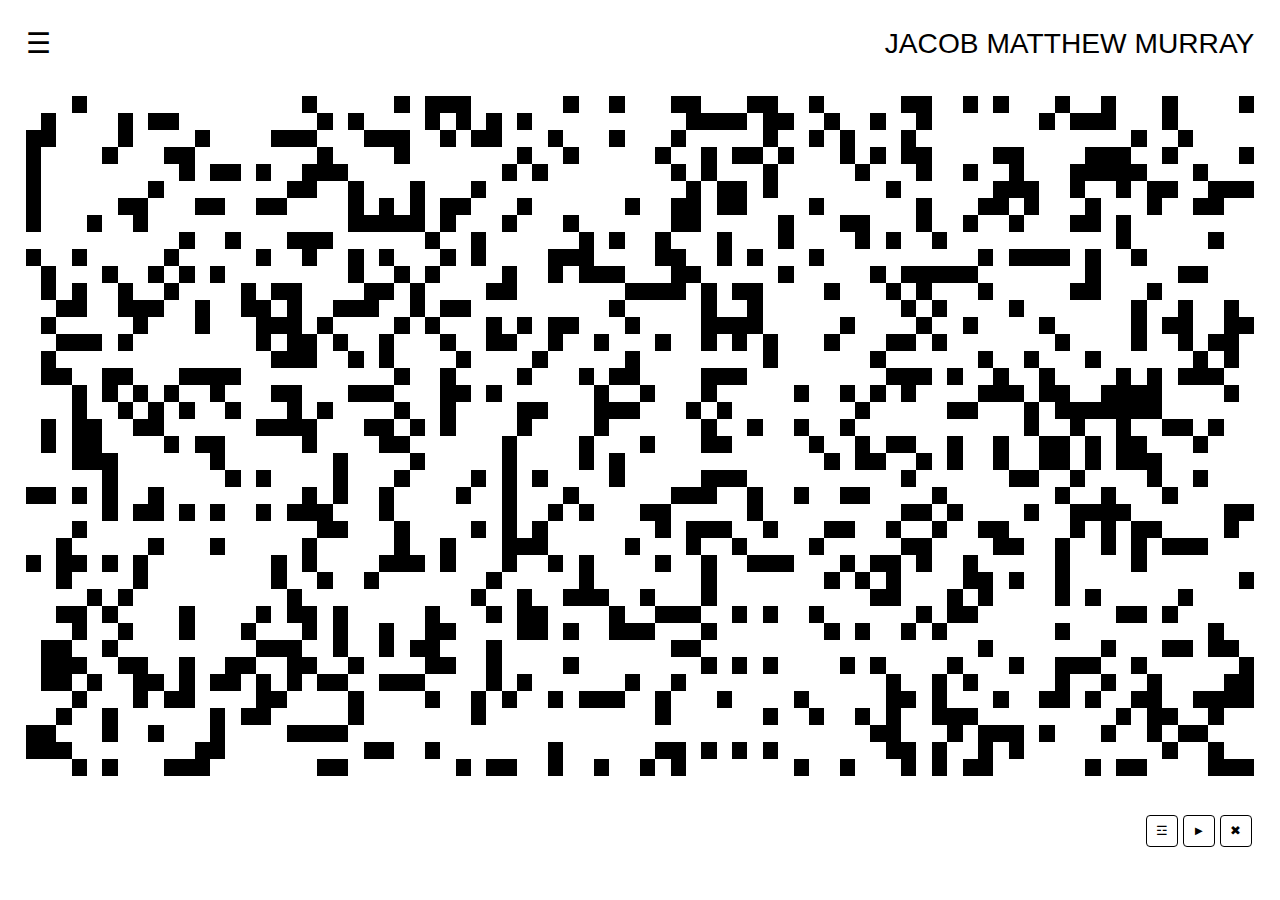
==== index.html @ 133ee891 "fixed basic mobile issues" ====
<!DOCTYPE html>
<html>
<head>
    <title>JMM</title>
    <meta name="viewport" content="width=device-width, initial-scale=1">
    <link rel="stylesheet" type="text/css" href="style.css">
</head>

<body>

<div class="content">
    <div class="header">
        <a id="navopen" href="javascript:void(0)" onclick="openNav('navslide')">&#9776;</a>
        <div id="name">Jacob Matthew Murray</div>
    </div>
    <div id="ca"></div>
    <div id="controls">
        <button onclick="randomPopulation()">&#9778;</button>
        <button id="playButton" onclick="updateLife()">&#x25ba;</button>
        <button onclick="clearAll()">&#10006;</button>
    </div>
</div>

<div id="navslide">
    <div id="navslidecontent">
        <a href="javascript:void(0)" id="navclose" onclick="closeNav('navslide', 'contentslide')">&times;</a>
        <a href="#" onclick="load_content(this.id)" id="about">about</a>
        <a href="#">blog</a>
        <a href='#'>resources</a>
    </div>
</div>

<div id="contentslide">
    <div class="content">
        <div class="header"><a href="javascript:void(0)" id="csclose" onclick="close_content()">&#8676;</a></div>
        <div id="csc"></div>
    </div>
</div>

<script>
var rows = Math.max(Math.floor((window.innerHeight - 300)/15),30);
var cols = Math.max(Math.floor((document.getElementById("ca").clientWidth - 16) / 15),30);

var alive = false; 
var palive = 0.3;
var genspeed = 200;
var mainSlideOutOpen = false; 

var neighborhood = {
    standard : [[-1,-1],[-1,0],[-1,+1],
                [+1,-1],[+1,0],[+1,+1],
                [0,-1],[0,+1]] 
};


var field = makeMultiDimArray(rows, cols, 0);
var value = makeMultiDimArray(rows, cols, 0);
var border = makeMultiDimArray(rows, cols, [0,0]);

function mod(n, m) {
        return ((n % m) + m) % m;
}


function makeMultiDimArray(inRows, inCols, inIntlVal) {
    a = new Array(inRows);
    for (var r=0; r < inRows; r++){
        a[r] = new Array(inCols);
        for (var c=0; c < inCols; c++){
            a[r][c] = inIntlVal; 
        }
    }
    return(a);
}

function assessValue() {
    var nhd = neighborhood.standard; 
    for (var r=0; r<rows; r++){
        for (var c=0; c<cols; c++){
            value[r][c] = 0; 
            for (var n=0; n<nhd.length; n++){
                var rowidx = mod(r + nhd[n][0], rows);
                var colidx = mod(c + nhd[n][1], cols);
                value[r][c] += field[rowidx][colidx]; 
            } 
        }
    }
}



function randomPopulation() {

    var tbl = document.getElementById("catbl");

    for (var r=0; r<rows; r++){
        for (var c=0; c<cols; c++){
            if (Math.random() < palive){
                field[r][c] = 1;
                tbl.rows[r].cells[c].style = "background-color: black";
            } else {
                field[r][c] = 0;
                tbl.rows[r].cells[c].style = "background-color: white";                    
            }
        }
    }
}



function drawTable(destination, table_id) {

    var dest_div = document.getElementById(destination);
    var tbl = document.createElement("table");
    tbl.setAttribute("id", table_id);


    for (var r = 0; r < rows; r++) {
        var row = document.createElement("tr");

         for (var c = 0; c < cols; c++) {
            var cell = document.createElement("td");              
            cell.addEventListener("click", function(){ changeBackground(this); });

            row.appendChild(cell);
        }          
     tbl.appendChild(row);
    }
 dest_div.appendChild(tbl);
}

    function clearAll (){
        var tbl = document.getElementById("catbl");

        for (var r=0; r < rows; r++){
            for (var c=0; c < cols; c++){
                field[r][c] = 0;
                value[r][c] = 0;
                tbl.rows[r].cells[c].style = "background-color: white";
            }
        }
    }

    function changeBackground (id){
        var row = id.parentNode.rowIndex;
        var col = id.cellIndex;
        if (field[row][col] == 0) {
            field[row][col] = 1;
            id.style = "background-color: black"; 
        } else {
            field[row][col] = 0;
            id.style = "background-color: white";
        }
    }



    function assessField (){
        //1. death if fewer than two neighbors
        //2. two or three neighbors lives
        //3. death if more then three neighbors 
        //4. dead cell with exactly three neighbors spawns 

        var tbl = document.getElementById("catbl");

        for (r=0; r<rows; r++){
            for (c=0; c<cols; c++){
                if (field[r][c] == 1){
                    if (value[r][c] < 2 || value[r][c] > 3){
                        field[r][c] = 0;
                        tbl.rows[r].cells[c].style = "background-color: white";
                    }
                } else {
                    if (value[r][c] == 3){
                        field[r][c] = 1;
                        tbl.rows[r].cells[c].style = "background-color: black";
                    }
                } 
            }
        }
    }

    function updateLife(){
        if (alive == false){
            alive = true;
            document.getElementById("playButton").innerHTML = "&#10073;&#10073;";
        } else {
            alive = false;
            document.getElementById("playButton").innerHTML = "&#9654;";
        }

        var interval = setInterval(live, genspeed);
        function live(){
            if (alive == false){
                clearInterval(interval);
            } else {
                assessValue();
                assessField();
            }
        }
    }

    function openNav(nav) {
        document.getElementById(nav).style.width = "15vw";
    }


    function closeNav(nav, content) {
        if (mainSlideOutOpen == true){
            document.getElementById(content).style.width = "0";
            setTimeout(function (){
                document.getElementById(nav).style.width = "0";
            }, 500);
        } else {
            document.getElementById(nav).style.width = "0";
        }; 
    }


    function close_content() {
        mainSlideOutOpen = false; 
        document.getElementById("contentslide").style.width = "0";
    }

    function load_content(myid) {
        document.getElementById("csc").innerHTML =
        '<object type="text/html" data="'+String(myid)+'.html" ></object>';
        mainSlideOutOpen = true; 
        document.getElementById("contentslide").style.width = "85vw";
    }


    function pageLoader() {
        drawTable("ca", "catbl");
        randomPopulation();
    }

window.onload=pageLoader;
</script>
</body>
</html>
---- style.css ----
html {}

body {
    font-family: arial;
    display: block;
    margin-top: 2vh;
    margin-bottom: 2vh;
    margin-right: 2vw;
    margin-left: 2vw;
}


.content {
    display: flex;
    flex-direction: column;
}


.header {
    display: flex;
    justify-content: space-between;
    align-items: center;
    margin-bottom: 4vh;
    margin-top: 1vh;
}


#navopen, #name {
    font-size: 2.2vw;
    text-transform: uppercase;
}

#navopen {
    text-decoration: none;
    color: black;
    cursor: pointer;
}

#navopen:hover {
    color: #f1f1f1;
    transition: 0.3s;
}



#catbl {
    margin: 0 auto;
    border-collapse: collapse;
}

#catbl td {
    width:15px;
    height:15px;
}


#controls {
    display: flex;
    justify-content: flex-end;
    margin-bottom: 1vh;
    margin-top: 4vh;
}


#controls button {
    background-color: white;
    border: 1px solid black;
    width: 2.5vw;
    height: 2.5vw;
    margin: 0.2vw;
    border-radius: 4px;
    color: black;
    text-decoration: none;
    font-size: 1vw;
}

#controls button:hover {
    transition-duration: 0.3s;
    background-color: #f1f1f1;
}

#navslide {
    height: 100%;
    width: 0vw;
    position: fixed;
    z-index: 1;
    top: 0;
    left: 0;
    background-color: black;
    overflow-x: hidden;
    white-space: nowrap;
    transition: 0.5s;
}

#navslidecontent {
    display: flex;
    flex-direction: column;
    align-items: flex-end;
    font-size: 2.2vw;
}

#navclose {
    margin-top: 1vh;
    font-size: 4vw;
}

#navslidecontent a{
    text-decoration: none;
    color: #818181;
    transition: 0.3s;
    margin-top: 0.8vw;
    margin-right: 1vw;
}

#navslidecontent a:hover {
    color: #f1f1f1;
}


#contentslide {
    height: 100%;
    width: 0;
    position: fixed;
    z-index: 1;
    top: 0;
    left: 15vw;
    background-color: white;
    opacity: 0.98;
    overflow-x: hidden;
    white-space: nowrap;
    transition: 0.5s;
}

#contentslide a{
    text-decoration: none;
    font-size: 25px;
    color: #818181;
    transition: 0.3s;
    
}

#contentslide a:hover {
    color: black;
}



#csclose {
    margin-top: 1vh;
    margin-right: 1vw;
    font-size: 4vw;
}

#contentslide .header {
    display: flex;
    flex-direction: row;
    align-items: center;
    justify-content: flex-end;
}

#csc {
    margin: 0 2vw;
    display: flex;
    flex-direction: column;
}
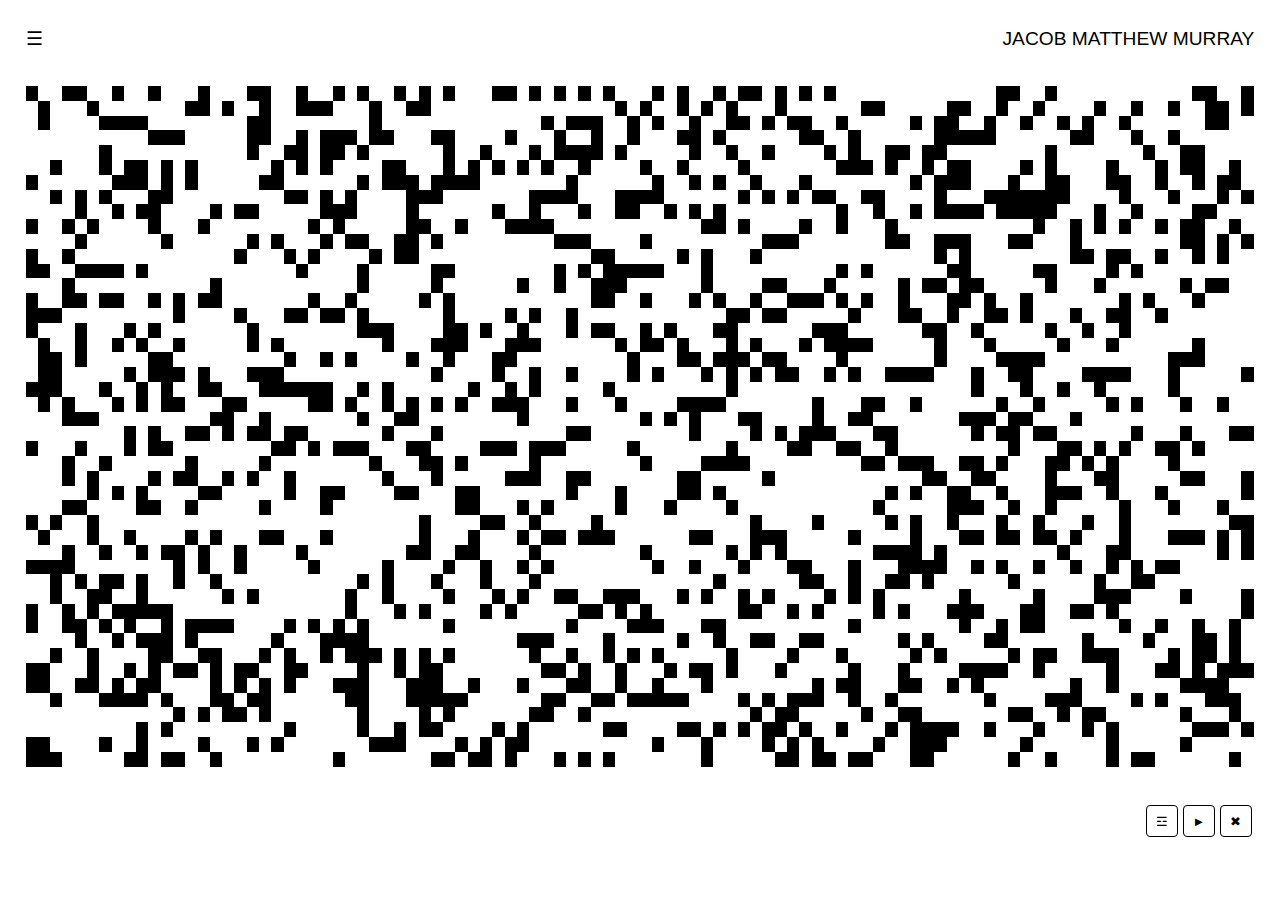
==== commit f6a0292a: "screen size adjustments" ====
--- a/index.html
+++ b/index.html
@@ -38,8 +38,13 @@
 </div>
 
 <script>
-var rows = Math.max(Math.floor((window.innerHeight - 300)/15),30);
-var cols = Math.max(Math.floor((document.getElementById("ca").clientWidth - 16) / 15),30);
+// var rows = Math.max(Math.floor((window.innerHeight - 300)/15),30);
+// var cols = Math.max(Math.floor((document.getElementById("ca").clientWidth - 16) / 15),30);
+
+var ratio = window.innerHeight / window.innerWidth;
+var height_adjust = (ratio <= 1) ? 0.66 : 0.66 - 2*ratio**2/100;
+var cols = 100;
+var rows = Math.floor(ratio * cols * height_adjust);
 
 var alive = false; 
 var palive = 0.3;
--- a/style.css
+++ b/style.css
@@ -26,7 +26,7 @@
 
 
 #navopen, #name {
-    font-size: 2.2vw;
+    font-size: 1.5vw;
     text-transform: uppercase;
 }
 
@@ -49,8 +49,8 @@
 }
 
 #catbl td {
-    width:15px;
-    height:15px;
+    width:1vw;
+    height:1vw;
 }
 
 
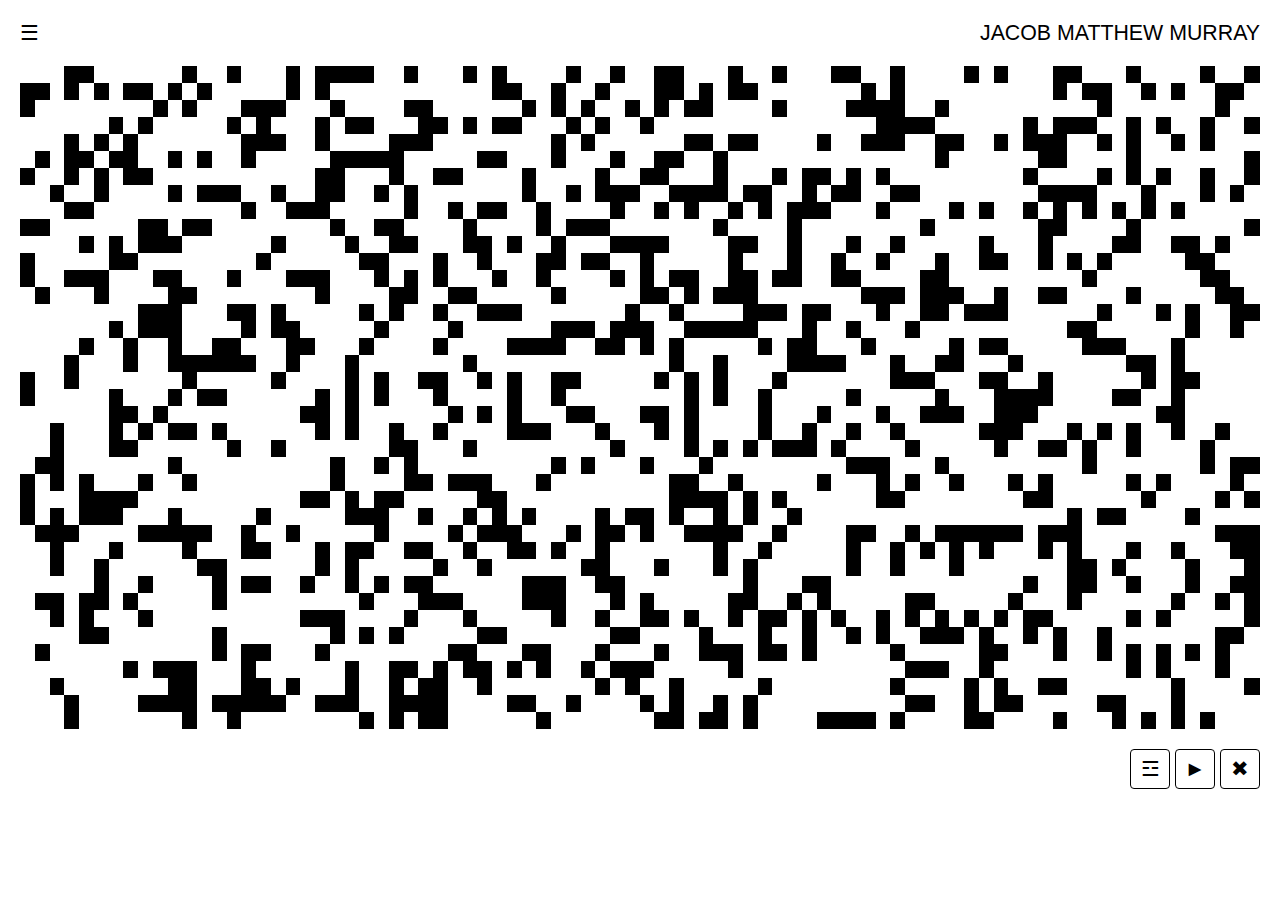
==== commit 2d8cee44: "menu rework for mobil" ====
--- a/index.html
+++ b/index.html
@@ -24,27 +24,32 @@
 <div id="navslide">
     <div id="navslidecontent">
         <a href="javascript:void(0)" id="navclose" onclick="closeNav('navslide', 'contentslide')">&times;</a>
-        <a href="#" onclick="load_content(this.id)" id="about">about</a>
-        <a href="#">blog</a>
-        <a href='#'>resources</a>
+        <div class="rotate">
+        <a href="#" onclick="load_content(this.id)" id="about" style="margin-top: 15px;">about</a>
+        <a href="#" style="margin-top: 35px;">blog</a>
+        <a href='#' style="margin-top: 58px;">resources</a>
+        </div>
     </div>
 </div>
 
 <div id="contentslide">
     <div class="content">
         <div class="header"><a href="javascript:void(0)" id="csclose" onclick="close_content()">&#8676;</a></div>
-        <div id="csc"></div>
+        <div id="csc">
+        </div>
     </div>
 </div>
 
 <script>
-// var rows = Math.max(Math.floor((window.innerHeight - 300)/15),30);
-// var cols = Math.max(Math.floor((document.getElementById("ca").clientWidth - 16) / 15),30);
-
-var ratio = window.innerHeight / window.innerWidth;
-var height_adjust = (ratio <= 1) ? 0.66 : 0.66 - 2*ratio**2/100;
-var cols = 100;
-var rows = Math.floor(ratio * cols * height_adjust);
+
+var c = 15;
+var h = window.innerHeight;
+var w = window.innerWidth;
+var m = 10;
+var a = 0.66;
+
+var cols = Math.floor((w - 2 * m)/c);
+var rows = Math.floor(a * h /c);
 
 var alive = false; 
 var palive = 0.3;
@@ -206,9 +211,8 @@
     }
 
     function openNav(nav) {
-        document.getElementById(nav).style.width = "15vw";
-    }
-
+        document.getElementById(nav).style.width = "70px";
+    }
 
     function closeNav(nav, content) {
         if (mainSlideOutOpen == true){
@@ -221,17 +225,20 @@
         }; 
     }
 
-
     function close_content() {
         mainSlideOutOpen = false; 
         document.getElementById("contentslide").style.width = "0";
     }
 
     function load_content(myid) {
-        document.getElementById("csc").innerHTML =
-        '<object type="text/html" data="'+String(myid)+'.html" ></object>';
-        mainSlideOutOpen = true; 
-        document.getElementById("contentslide").style.width = "85vw";
+        document.getElementById("contentslide").style.width = String(w - 70) + 'px';
+        mainSlideOutOpen = true;
+        var xhr = new XMLHttpRequest();
+        xhr.open('GET', String(myid) + '.html', true);
+        xhr.onreadystatechange = function() {
+            document.getElementById("csc").innerHTML = this.responseText;
+        };
+        xhr.send()
     }
 
 
@@ -240,6 +247,16 @@
         randomPopulation();
     }
 
+
+var delay = (function(){
+  var timer = 0;
+  return function(callback, ms){
+    clearTimeout (timer);
+    timer = setTimeout(callback, ms);
+  };
+})();
+
+window.onresize = function () {delay(location.reload(), 100);};
 window.onload=pageLoader;
 </script>
 </body>
--- a/style.css
+++ b/style.css
@@ -3,10 +3,7 @@
 body {
     font-family: arial;
     display: block;
-    margin-top: 2vh;
-    margin-bottom: 2vh;
-    margin-right: 2vw;
-    margin-left: 2vw;
+    margin: 10px 20px;
 }
 
 
@@ -20,13 +17,13 @@
     display: flex;
     justify-content: space-between;
     align-items: center;
-    margin-bottom: 4vh;
-    margin-top: 1vh;
+    margin-bottom: 20px;
+    margin-top: 10px;
+    font-size: 16pt;
 }
 
 
 #navopen, #name {
-    font-size: 1.5vw;
     text-transform: uppercase;
 }
 
@@ -49,29 +46,30 @@
 }
 
 #catbl td {
-    width:1vw;
-    height:1vw;
+    width: 15px;
+    height:15px;
 }
 
 
 #controls {
     display: flex;
+    align-items: center;
     justify-content: flex-end;
-    margin-bottom: 1vh;
-    margin-top: 4vh;
+    margin-bottom: 10px;
+    margin-top: 20px;
 }
 
 
 #controls button {
     background-color: white;
     border: 1px solid black;
-    width: 2.5vw;
-    height: 2.5vw;
-    margin: 0.2vw;
+    width: 40px;
+    height: 40px;
+    margin-left: 5px;
     border-radius: 4px;
     color: black;
     text-decoration: none;
-    font-size: 1vw;
+    font-size: 16pt;
 }
 
 #controls button:hover {
@@ -81,7 +79,7 @@
 
 #navslide {
     height: 100%;
-    width: 0vw;
+    width: 0;
     position: fixed;
     z-index: 1;
     top: 0;
@@ -95,21 +93,30 @@
 #navslidecontent {
     display: flex;
     flex-direction: column;
-    align-items: flex-end;
-    font-size: 2.2vw;
+    align-items: center;
+    font-size: 16pt;
 }
 
 #navclose {
-    margin-top: 1vh;
-    font-size: 4vw;
+    margin-bottom: 20px;
+    margin-top: 20px;
+    font-size: 22pt;
 }
 
 #navslidecontent a{
     text-decoration: none;
     color: #818181;
     transition: 0.3s;
-    margin-top: 0.8vw;
-    margin-right: 1vw;
+}
+
+.rotate {
+    display: flex;
+    flex-direction: column;
+    align-items: center;
+}
+
+.rotate a{
+    transform: rotate(-90deg);
 }
 
 #navslidecontent a:hover {
@@ -123,7 +130,7 @@
     position: fixed;
     z-index: 1;
     top: 0;
-    left: 15vw;
+    left: 70px;
     background-color: white;
     opacity: 0.98;
     overflow-x: hidden;
@@ -133,7 +140,6 @@
 
 #contentslide a{
     text-decoration: none;
-    font-size: 25px;
     color: #818181;
     transition: 0.3s;
     
@@ -146,9 +152,9 @@
 
 
 #csclose {
-    margin-top: 1vh;
-    margin-right: 1vw;
-    font-size: 4vw;
+    margin-top: 10px;
+    margin-right: 20px;
+    font-size: 18pt;
 }
 
 #contentslide .header {
@@ -159,7 +165,16 @@
 }
 
 #csc {
-    margin: 0 2vw;
+    margin: 0 20px;
     display: flex;
     flex-direction: column;
+}
+
+.post {
+    flex: 1;
+}
+
+.post p {
+    word-break: normal;
+    white-space: normal;
 }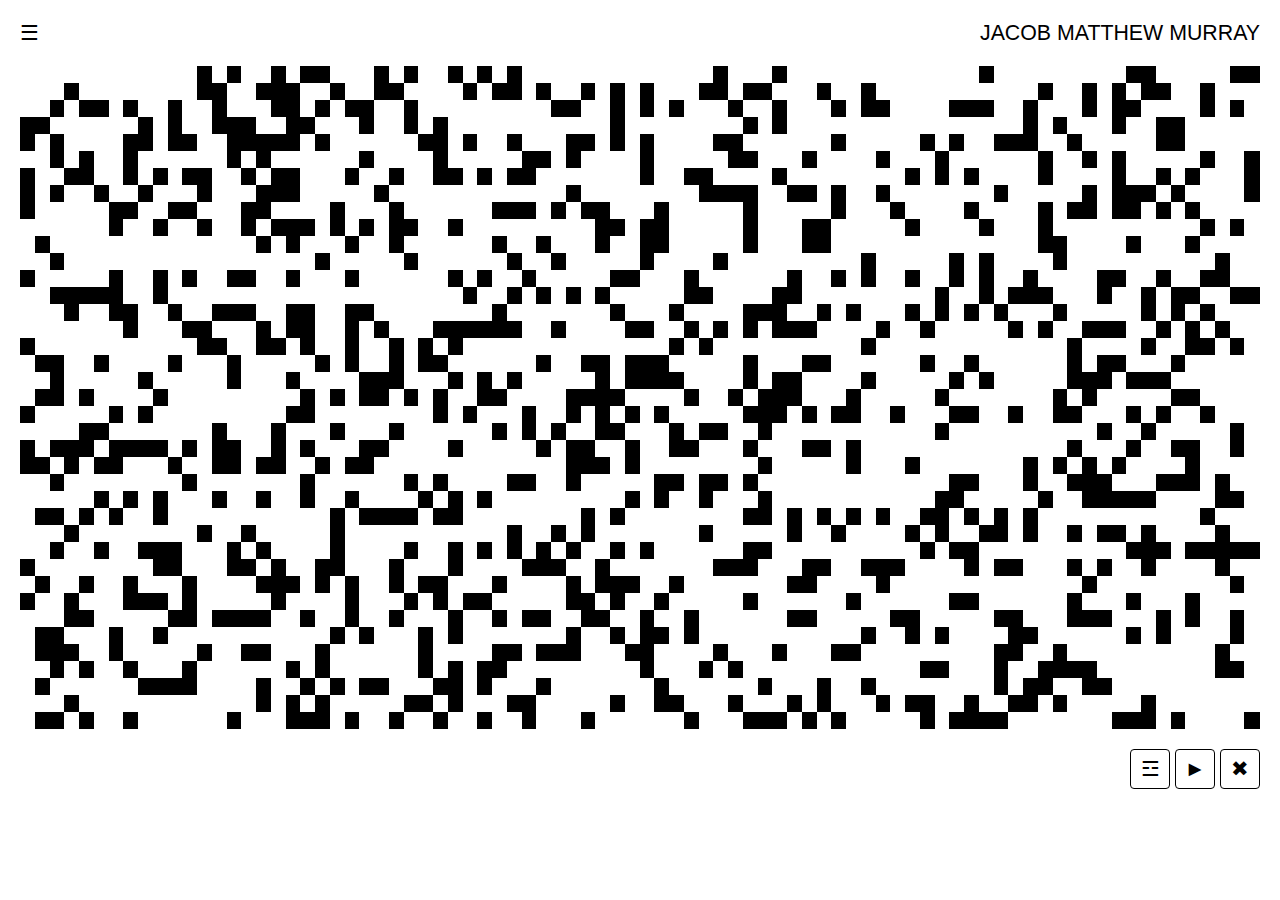
==== commit 9d933e53: "menu rework for mobil" ====
--- a/index.html
+++ b/index.html
@@ -196,7 +196,7 @@
             document.getElementById("playButton").innerHTML = "&#10073;&#10073;";
         } else {
             alive = false;
-            document.getElementById("playButton").innerHTML = "&#9654;";
+            document.getElementById("playButton").innerHTML = "&#x25ba;";
         }
 
         var interval = setInterval(live, genspeed);
@@ -256,7 +256,16 @@
   };
 })();
 
-window.onresize = function () {delay(location.reload(), 100);};
+
+if(!(/Android|webOS|iPhone|iPad|iPod|BlackBerry|IEMobile|Opera Mini/i.test(navigator.userAgent))) {
+    window.onresize = function () {delay(location.reload(), 100);}
+} else {
+    console.log('mobile')
+    window.onorientationchange = function () {delay(location.reload(), 100);}
+};
+
+
+
 window.onload=pageLoader;
 </script>
 </body>
--- a/style.css
+++ b/style.css
@@ -53,7 +53,7 @@
 
 #controls {
     display: flex;
-    align-items: center;
+    /*align-items: center;*/
     justify-content: flex-end;
     margin-bottom: 10px;
     margin-top: 20px;
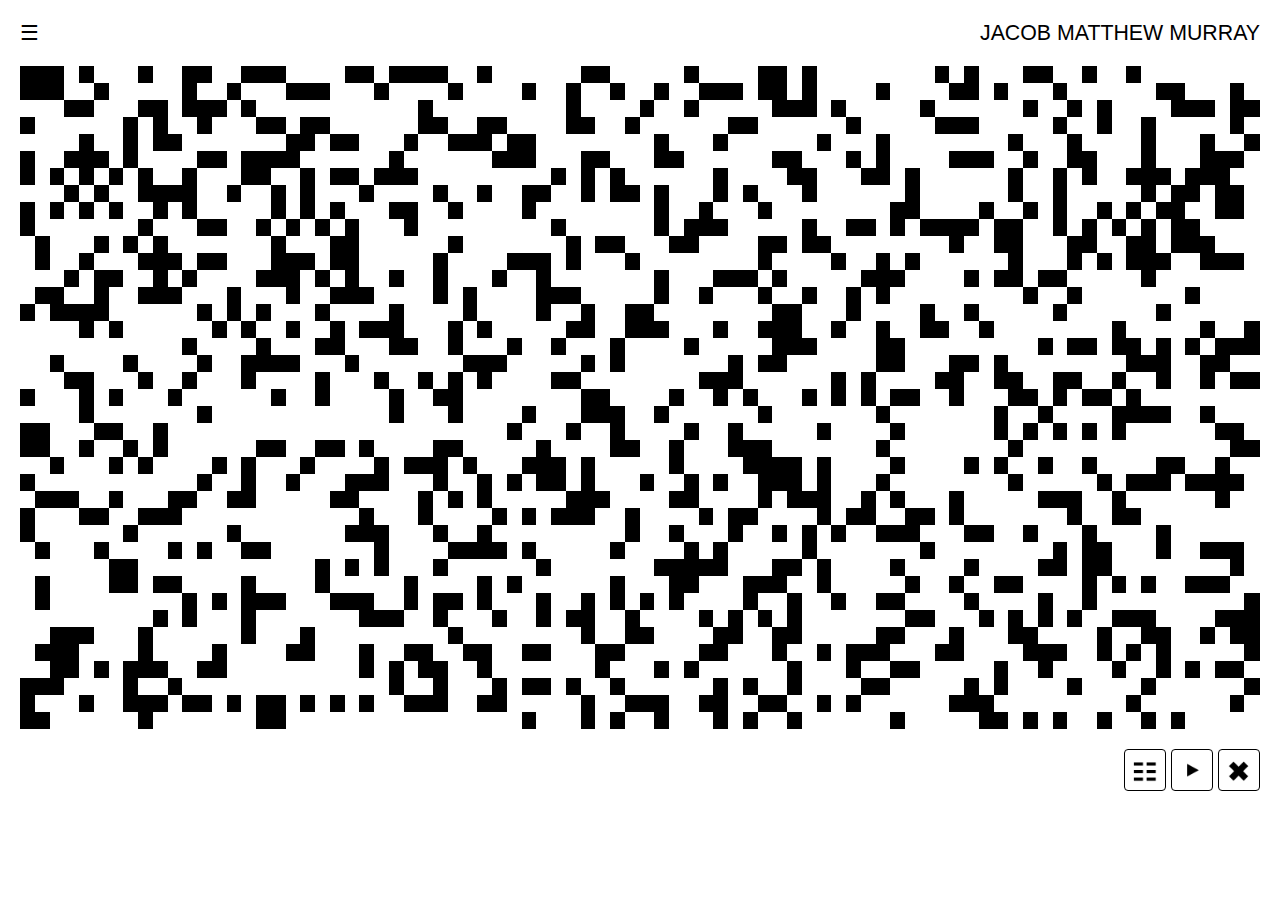
==== commit 4e24db8a: "control buttons iphone rework" ====
--- a/index.html
+++ b/index.html
@@ -4,6 +4,9 @@
     <title>JMM</title>
     <meta name="viewport" content="width=device-width, initial-scale=1">
     <link rel="stylesheet" type="text/css" href="style.css">
+    <link rel="apple-touch-icon" sizes="180x180" href="apple-touch-icon.png">
+    <link rel="icon" type="image/png" sizes="32x32" href="favicon-32x32.png">
+    <link rel="icon" type="image/png" sizes="16x16" href="favicon-16x16.png">
 </head>
 
 <body>
@@ -15,9 +18,9 @@
     </div>
     <div id="ca"></div>
     <div id="controls">
-        <button onclick="randomPopulation()">&#9778;</button>
-        <button id="playButton" onclick="updateLife()">&#x25ba;</button>
-        <button onclick="clearAll()">&#10006;</button>
+        <a onclick="randomPopulation()"><img src="trigram_for_earth.png" alt="random population"></a>
+        <a onclick="updateLife()"><img id="playButton" src="black_rightpointing_triangle.png" alt="play"></a>
+        <a href="javascript:void(0)" onclick="clearAll()"><img src="heavy_multiplication_x.png" alt="clear"></a>
     </div>
 </div>
 
@@ -193,10 +196,10 @@
     function updateLife(){
         if (alive == false){
             alive = true;
-            document.getElementById("playButton").innerHTML = "&#10073;&#10073;";
+            document.getElementById("playButton").src = "black_square.png";
         } else {
             alive = false;
-            document.getElementById("playButton").innerHTML = "&#x25ba;";
+            document.getElementById("playButton").src = "black_rightpointing_triangle.png";
         }
 
         var interval = setInterval(live, genspeed);
--- a/style.css
+++ b/style.css
@@ -60,7 +60,7 @@
 }
 
 
-#controls button {
+#controls a {
     background-color: white;
     border: 1px solid black;
     width: 40px;
@@ -72,7 +72,12 @@
     font-size: 16pt;
 }
 
-#controls button:hover {
+#controls a>img {
+    width: 40px;
+    height: 40px;
+}
+
+#controls a:hover {
     transition-duration: 0.3s;
     background-color: #f1f1f1;
 }
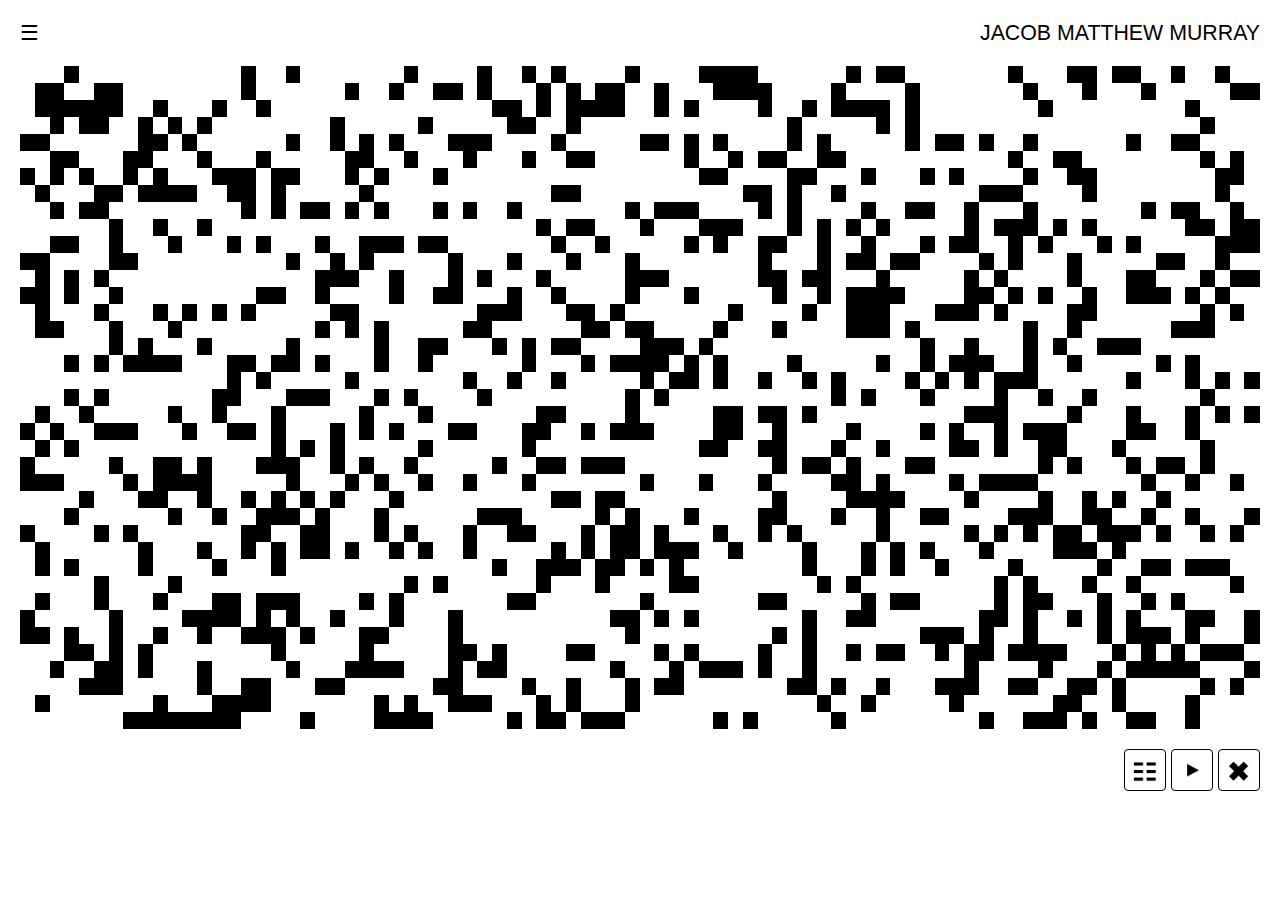
==== commit 56895b73: "href fix" ====
--- a/index.html
+++ b/index.html
@@ -20,17 +20,17 @@
     <div id="controls">
         <a onclick="randomPopulation()"><img src="trigram_for_earth.png" alt="random population"></a>
         <a onclick="updateLife()"><img id="playButton" src="black_rightpointing_triangle.png" alt="play"></a>
-        <a href="javascript:void(0)" onclick="clearAll()"><img src="heavy_multiplication_x.png" alt="clear"></a>
+        <a onclick="clearAll()"><img src="heavy_multiplication_x.png" alt="clear"></a>
     </div>
 </div>
 
 <div id="navslide">
     <div id="navslidecontent">
-        <a href="javascript:void(0)" id="navclose" onclick="closeNav('navslide', 'contentslide')">&times;</a>
+        <a id="navclose" onclick="closeNav('navslide', 'contentslide')">&times;</a>
         <div class="rotate">
-        <a href="#" onclick="load_content(this.id)" id="about" style="margin-top: 15px;">about</a>
-        <a href="#" style="margin-top: 35px;">blog</a>
-        <a href='#' style="margin-top: 58px;">resources</a>
+        <a onclick="load_content(this.id)" id="about" style="margin-top: 15px;">about</a>
+        <a style="margin-top: 35px;">blog</a>
+        <a style="margin-top: 58px;">resources</a>
         </div>
     </div>
 </div>
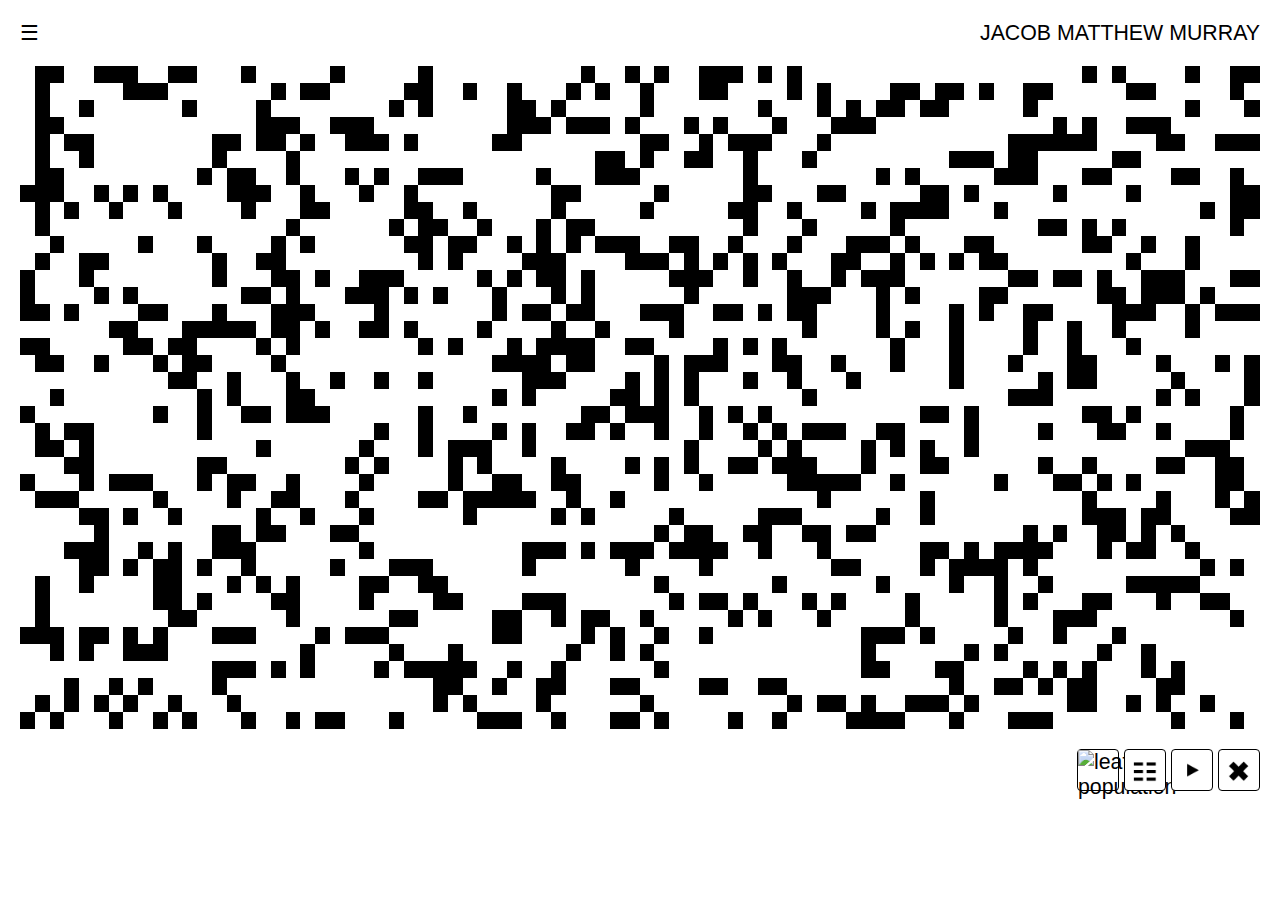
==== commit 82f72ac4: "temporary leaf" ====
--- a/index.html
+++ b/index.html
@@ -13,11 +13,12 @@
 
 <div class="content">
     <div class="header">
-        <a id="navopen" href="javascript:void(0)" onclick="openNav('navslide')">&#9776;</a>
+        <a id="navopen" onclick="openNav('navslide')">&#9776;</a>
         <div id="name">Jacob Matthew Murray</div>
     </div>
     <div id="ca"></div>
     <div id="controls">
+        <a onclick="leafPopulation()"><img src="maple_leaf.png" alt="leaf population"></a>
         <a onclick="randomPopulation()"><img src="trigram_for_earth.png" alt="random population"></a>
         <a onclick="updateLife()"><img id="playButton" src="black_rightpointing_triangle.png" alt="play"></a>
         <a onclick="clearAll()"><img src="heavy_multiplication_x.png" alt="clear"></a>
@@ -37,7 +38,7 @@
 
 <div id="contentslide">
     <div class="content">
-        <div class="header"><a href="javascript:void(0)" id="csclose" onclick="close_content()">&#8676;</a></div>
+        <div class="header"><a href="" id="csclose" onclick="close_content()">&#8676;</a></div>
         <div id="csc">
         </div>
     </div>
@@ -64,6 +65,35 @@
                 [+1,-1],[+1,0],[+1,+1],
                 [0,-1],[0,+1]] 
 };
+
+
+var aG = [[1,1,1,1], [1,0,0,0], [1,0,1,1], [1,0,0,1], [1,1,1,1]]
+var aO = [[1,1,1,1], [1,0,0,1], [1,0,0,1], [1,0,0,1], [1,1,1,1]]
+var aD = [[1,1,1,0], [1,0,0,1], [1,0,0,1], [1,0,0,1], [1,1,1,0]]
+var aN = [[1,0,0,1], [1,1,0,1], [1,1,1,1], [1,0,1,1], [1,0,0,1]]
+var aI = [[1], [1], [1], [1], [1]]
+var aH = [[1,0,0,1], [1,0,0,1], [1,1,1,1], [1,0,0,1], [1,0,0,1]]
+var aT = [[1,1,1], [0,1,0], [0,1,0], [0,1,0], [0,1,0]]
+
+var leaf = [[0,0,0,0,0,0,0,0,0,0,0,0,0,0,0,0,0,0,0],
+            [0,0,0,0,0,0,0,0,0,1,0,0,0,0,0,0,0,0,0],
+            [0,0,0,0,0,0,0,1,0,1,0,1,0,0,0,0,0,0,0],
+            [0,0,0,0,0,0,0,0,1,1,1,0,0,0,0,0,0,0,0],
+            [0,0,0,0,1,0,0,0,0,1,0,0,0,0,1,0,0,0,0],
+            [0,0,0,0,1,1,0,0,0,1,0,0,0,1,1,0,0,0,0],
+            [0,0,0,0,0,1,1,0,1,1,1,0,1,1,0,0,0,0,0],
+            [0,1,0,0,0,0,1,1,1,1,1,1,1,0,0,0,0,1,0],
+            [0,1,1,1,0,0,0,1,1,1,1,1,0,0,0,1,1,1,0],
+            [0,0,1,1,1,0,0,0,1,1,1,0,0,0,1,1,1,0,0],
+            [0,0,0,1,1,1,0,0,0,1,0,0,0,1,1,1,0,0,0],
+            [0,0,0,0,1,1,1,0,1,1,1,0,1,1,1,0,0,0,0],
+            [0,0,0,0,0,1,1,1,1,1,1,1,1,1,0,0,0,0,0],
+            [0,0,0,0,0,0,1,1,1,1,1,1,1,0,0,0,0,0,0],
+            [0,0,0,0,0,0,0,0,1,1,1,0,0,0,0,0,0,0,0],
+            [0,0,0,0,0,0,0,0,0,1,0,0,0,0,0,0,0,0,0],
+            [0,0,0,0,0,0,0,0,0,1,0,0,0,0,0,0,0,0,0],
+            [0,0,0,0,0,0,0,0,0,1,0,0,0,0,0,0,0,0,0],
+            [0,0,0,0,0,0,0,0,0,0,0,0,0,0,0,0,0,0,0]]
 
 
 var field = makeMultiDimArray(rows, cols, 0);
@@ -114,6 +144,29 @@
             } else {
                 field[r][c] = 0;
                 tbl.rows[r].cells[c].style = "background-color: white";                    
+            }
+        }
+    }
+}
+
+function leafPopulation() {
+
+    var tbl = document.getElementById('catbl')
+
+    if (rows<19 || cols < 19) {
+        randomPopulation();
+    } else {
+        clearAll();
+        row_start = Math.floor((rows-19)/2)
+        col_start = Math.floor((cols-19)/2)
+        for (var r=0; r<19; r++){
+            for (var c=0; c<19; c++) {
+                field[r+row_start][c+col_start] = leaf[r][c]
+                if (leaf[r][c] == 1) {
+                    tbl.rows[r+row_start].cells[c+col_start].style = "background-color: black";
+                } else {
+                    tbl.rows[r+row_start].cells[c+col_start].style = "background-color: white";
+                }
             }
         }
     }
@@ -239,6 +292,7 @@
         var xhr = new XMLHttpRequest();
         xhr.open('GET', String(myid) + '.html', true);
         xhr.onreadystatechange = function() {
+            console.log(this.responseText);
             document.getElementById("csc").innerHTML = this.responseText;
         };
         xhr.send()
--- a/style.css
+++ b/style.css
@@ -100,6 +100,7 @@
     flex-direction: column;
     align-items: center;
     font-size: 16pt;
+    cursor: default;
 }
 
 #navclose {
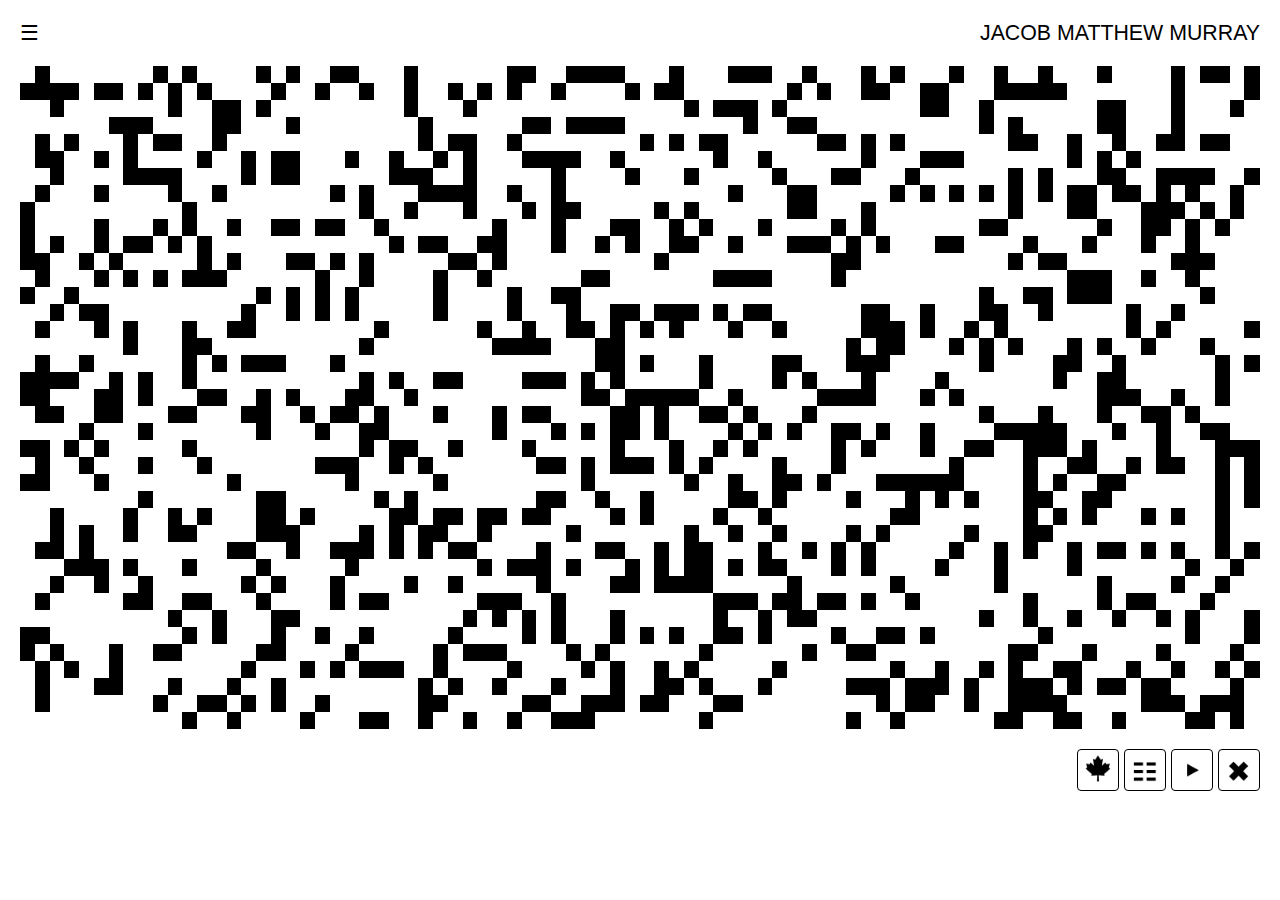
==== commit c2b54222: "book page" ====
--- a/index.html
+++ b/index.html
@@ -29,9 +29,9 @@
     <div id="navslidecontent">
         <a id="navclose" onclick="closeNav('navslide', 'contentslide')">&times;</a>
         <div class="rotate">
-        <a onclick="load_content(this.id)" id="about" style="margin-top: 15px;">about</a>
-        <a style="margin-top: 35px;">blog</a>
-        <a style="margin-top: 58px;">resources</a>
+            <a href="index.html" style="margin-top: 0px;">home</a>
+            <a href="about.html" style="margin-top: 50px;">about</a>
+            <a href="books.html" style="margin-top: 50px;">books</a>
         </div>
     </div>
 </div>
